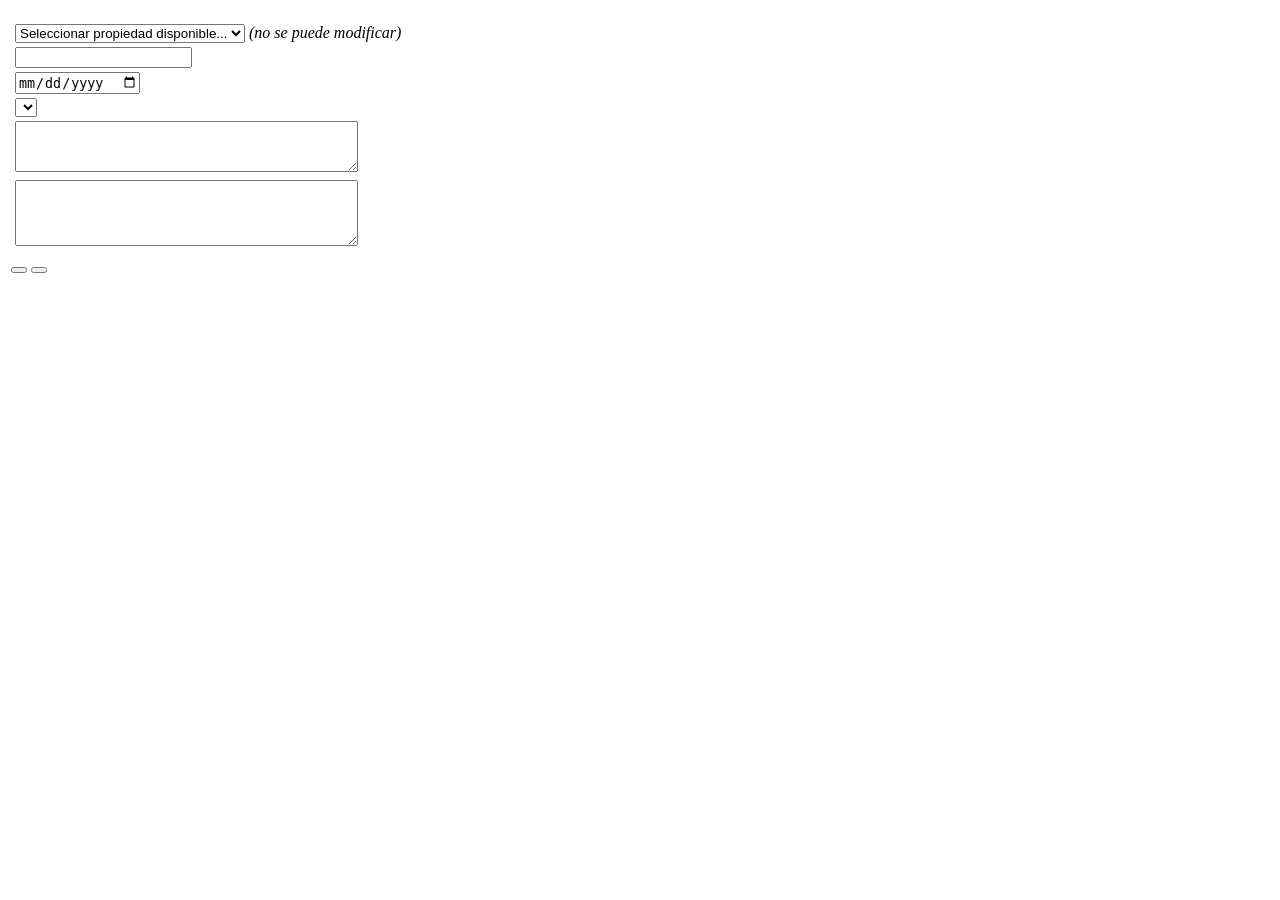
==== src/main/resources/templates/publicacionesBuscar.html @ bc156595 "upload D controller y add publicaciones, form and other" ====
<!DOCTYPE HTML>
<html xmlns:th="http://www.thymeleaf.org">
<head>
    <title><span th:text="#{publicacion.editar.titulo}"/></title>
    <meta http-equiv="Content-Type" content="text/html; charset=UTF-8" />
    <link rel="stylesheet" th:href="@{/css/main.css}"/>
</head>
<body>
    <div class="starter-template">
        <h1><span th:text="#{empresa}" /></h1>
        <h2 th:text="${formBean.id} ? #{publicacion.editar.titulo} : #{publicacion.registrar.titulo}" />
    </div>

    <form th:action="@{/publicacionEditar}" th:object="${formBean}" method="post">
        <p th:each="err : ${#fields.errors('global')}" th:text="${err}" class="error" />
        <input type="hidden" th:field="*{id}">

        <table border="0" style="align-self: center;">
            <tr>
                <td><label th:text="#{publicacion.propiedad}" /></td>
                <td>
                    <select th:if="${formBean.id == null}" th:field="*{idPropiedad}">
                        <option value="">Seleccionar propiedad disponible...</option>
                        <option th:each="p : ${propiedadesDisponibles}"
                                th:value="${p.id}"
                                th:text="${p.direccion + ' - ' + p.ciudad?.nombre}"></option>
                    </select>
                    <span th:if="${formBean.id != null}">
                        <input type="hidden" th:field="*{idPropiedad}" />
                        <span th:each="p : ${allPropiedades}"
                              th:if="${p.id == formBean.idPropiedad}"
                              th:text="${p.direccion + ' - ' + p.ciudad?.nombre}"></span>
                        <em> (no se puede modificar)</em>
                    </span>
                </td>
                <td><p th:if="${#fields.hasErrors('idPropiedad')}" th:errorclass="error" th:errors="*{idPropiedad}" /></td>
            </tr>
            <tr>
                <td><label th:text="#{publicacion.precio}" /></td>
                <td><input type="number" th:field="*{precioMensual}" min="0.01" step="0.01" /></td>
                <td><p th:if="${#fields.hasErrors('precioMensual')}" th:errorclass="error" th:errors="*{precioMensual}" /></td>
            </tr>
            <tr>
                <td><label th:text="#{publicacion.fecha}" /></td>
                <td><input type="date" th:field="*{fechaPublicacion}" /></td>
                <td><p th:if="${#fields.hasErrors('fechaPublicacion')}" th:errorclass="error" th:errors="*{fechaPublicacion}" /></td>
            </tr>
            <tr>
                <td><label th:text="#{publicacion.estado}" /></td>
                <td>
                    <select th:field="*{estado}">
                        <option th:each="e : ${allEstados}"
                                th:value="${e}"
                                th:text="${e}"></option>
                    </select>
                </td>
                <td><p th:if="${#fields.hasErrors('estado')}" th:errorclass="error" th:errors="*{estado}" /></td>
            </tr>
            <tr>
                <td><label th:text="#{publicacion.condiciones}" /></td>
                <td><textarea th:field="*{condiciones}" rows="3" cols="40"></textarea></td>
                <td><p th:if="${#fields.hasErrors('condiciones')}" th:errorclass="error" th:errors="*{condiciones}" /></td>
            </tr>
            <tr>
                <td><label th:text="#{publicacion.descripcion}" /></td>
                <td><textarea th:field="*{descripcion}" rows="4" cols="40"></textarea></td>
                <td><p th:if="${#fields.hasErrors('descripcion')}" th:errorclass="error" th:errors="*{descripcion}" /></td>
            </tr>
        </table>

        <table class="botones">
            <tr>
                <td><button type="submit" name="action" value="actionAceptar" th:text="#{botones.aceptar}"/></td>
                <td><button type="submit" name="action" value="actionCancelar" th:text="#{botones.cancelar}"/></td>
            </tr>
        </table>
    </form>
</body>
</html>
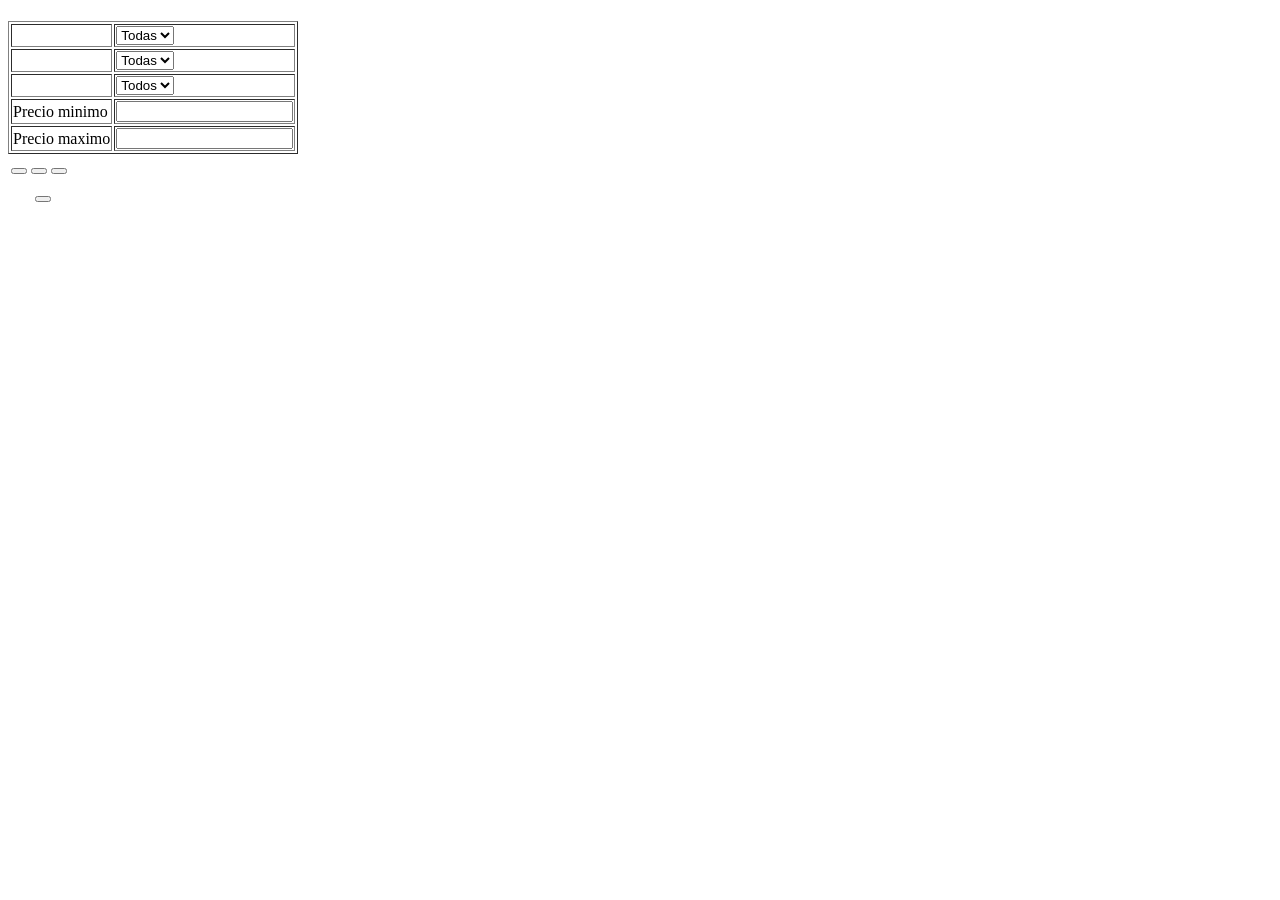
==== commit 7a5faec1: "corrijo templates de publicaciones invertidas" ====
--- a/src/main/resources/templates/publicacionesBuscar.html
+++ b/src/main/resources/templates/publicacionesBuscar.html
@@ -1,80 +1,107 @@
 <!DOCTYPE HTML>
 <html xmlns:th="http://www.thymeleaf.org">
 <head>
-    <title><span th:text="#{publicacion.editar.titulo}"/></title>
+    <title><span th:text="#{publicacion.buscar.titulo}"></span></title>
     <meta http-equiv="Content-Type" content="text/html; charset=UTF-8" />
     <link rel="stylesheet" th:href="@{/css/main.css}"/>
 </head>
 <body>
     <div class="starter-template">
         <h1><span th:text="#{empresa}" /></h1>
-        <h2 th:text="${formBean.id} ? #{publicacion.editar.titulo} : #{publicacion.registrar.titulo}" />
+        <h2><span th:text="#{publicacion.buscar.titulo}"></span></h2>
     </div>
 
-    <form th:action="@{/publicacionEditar}" th:object="${formBean}" method="post">
+    <form th:action="@{/publicacionesBuscar}" th:object="${formBean}" method="post">
         <p th:each="err : ${#fields.errors('global')}" th:text="${err}" class="error" />
-        <input type="hidden" th:field="*{id}">
-
-        <table border="0" style="align-self: center;">
+        <table border="1" style="align-self: center;">
             <tr>
                 <td><label th:text="#{publicacion.propiedad}" /></td>
                 <td>
-                    <select th:if="${formBean.id == null}" th:field="*{idPropiedad}">
-                        <option value="">Seleccionar propiedad disponible...</option>
-                        <option th:each="p : ${propiedadesDisponibles}"
+                    <select th:field="*{idPropiedad}">
+                        <option value="">Todas</option>
+                        <option th:each="p : ${allPropiedades}"
                                 th:value="${p.id}"
                                 th:text="${p.direccion + ' - ' + p.ciudad?.nombre}"></option>
                     </select>
-                    <span th:if="${formBean.id != null}">
-                        <input type="hidden" th:field="*{idPropiedad}" />
-                        <span th:each="p : ${allPropiedades}"
-                              th:if="${p.id == formBean.idPropiedad}"
-                              th:text="${p.direccion + ' - ' + p.ciudad?.nombre}"></span>
-                        <em> (no se puede modificar)</em>
-                    </span>
                 </td>
-                <td><p th:if="${#fields.hasErrors('idPropiedad')}" th:errorclass="error" th:errors="*{idPropiedad}" /></td>
             </tr>
             <tr>
-                <td><label th:text="#{publicacion.precio}" /></td>
-                <td><input type="number" th:field="*{precioMensual}" min="0.01" step="0.01" /></td>
-                <td><p th:if="${#fields.hasErrors('precioMensual')}" th:errorclass="error" th:errors="*{precioMensual}" /></td>
-            </tr>
-            <tr>
-                <td><label th:text="#{publicacion.fecha}" /></td>
-                <td><input type="date" th:field="*{fechaPublicacion}" /></td>
-                <td><p th:if="${#fields.hasErrors('fechaPublicacion')}" th:errorclass="error" th:errors="*{fechaPublicacion}" /></td>
+                <td><label th:text="#{propiedad.ciudad}" /></td>
+                <td>
+                    <select th:field="*{idCiudad}">
+                        <option value="">Todas</option>
+                        <option th:each="c : ${allCiudades}"
+                                th:value="${c.id}"
+                                th:text="${c.nombre}"></option>
+                    </select>
+                </td>
             </tr>
             <tr>
                 <td><label th:text="#{publicacion.estado}" /></td>
                 <td>
                     <select th:field="*{estado}">
+                        <option value="">Todos</option>
                         <option th:each="e : ${allEstados}"
                                 th:value="${e}"
                                 th:text="${e}"></option>
                     </select>
                 </td>
-                <td><p th:if="${#fields.hasErrors('estado')}" th:errorclass="error" th:errors="*{estado}" /></td>
             </tr>
             <tr>
-                <td><label th:text="#{publicacion.condiciones}" /></td>
-                <td><textarea th:field="*{condiciones}" rows="3" cols="40"></textarea></td>
-                <td><p th:if="${#fields.hasErrors('condiciones')}" th:errorclass="error" th:errors="*{condiciones}" /></td>
+                <td>Precio minimo</td>
+                <td><input type="number" th:field="*{precioMin}" min="0" step="0.01" /></td>
             </tr>
             <tr>
-                <td><label th:text="#{publicacion.descripcion}" /></td>
-                <td><textarea th:field="*{descripcion}" rows="4" cols="40"></textarea></td>
-                <td><p th:if="${#fields.hasErrors('descripcion')}" th:errorclass="error" th:errors="*{descripcion}" /></td>
+                <td>Precio maximo</td>
+                <td><input type="number" th:field="*{precioMax}" min="0" step="0.01" /></td>
             </tr>
         </table>
 
         <table class="botones">
             <tr>
-                <td><button type="submit" name="action" value="actionAceptar" th:text="#{botones.aceptar}"/></td>
+                <td><button type="submit" name="action" value="actionBuscar" th:text="#{botones.buscar}"/></td>
                 <td><button type="submit" name="action" value="actionCancelar" th:text="#{botones.cancelar}"/></td>
+                <td><button type="submit" name="action" value="actionRegistrar" th:text="#{botones.registrar}"/></td>
             </tr>
+        </table>
+
+        <table class="resultados" border="0" style="align-self: center;">
+            <thead>
+                <tr>
+                    <th><label th:text="#{publicacion.propiedad}" /></th>
+                    <th><label th:text="#{propiedad.ciudad}" /></th>
+                    <th><label th:text="#{publicacion.precio}" /></th>
+                    <th><label th:text="#{publicacion.fecha}" /></th>
+                    <th><label th:text="#{publicacion.estado}" /></th>
+                    <th></th>
+                    <th></th>
+                </tr>
+            </thead>
+            <tbody>
+                <tr th:each="pub : ${resultados}">
+                    <td th:text="${pub.propiedad?.direccion}"></td>
+                    <td th:text="${pub.propiedad?.ciudad?.nombre}"></td>
+                    <td th:text="${pub.precioMensual}"></td>
+                    <td th:text="${pub.fechaPublicacion}"></td>
+                    <td th:text="${pub.estado}"></td>
+                    <td>
+                        <a th:href="@{/publicacionEditar/{id}(id=${pub.id})}"
+                           class="btn btn-primary"
+                           th:text="#{links.editar}">
+                        </a>
+                    </td>
+                    <td>
+                        <button type="submit"
+                                th:formaction="@{/publicacionEditar/delete/{id}(id=${pub.id})}"
+                                formmethod="post"
+                                class="btn btn-primary"
+                                th:text="#{links.eliminar}"
+                                onclick="return confirm('Estas seguro?');">
+                        </button>
+                    </td>
+                </tr>
+            </tbody>
         </table>
     </form>
 </body>
-</html>
-
+</html>
